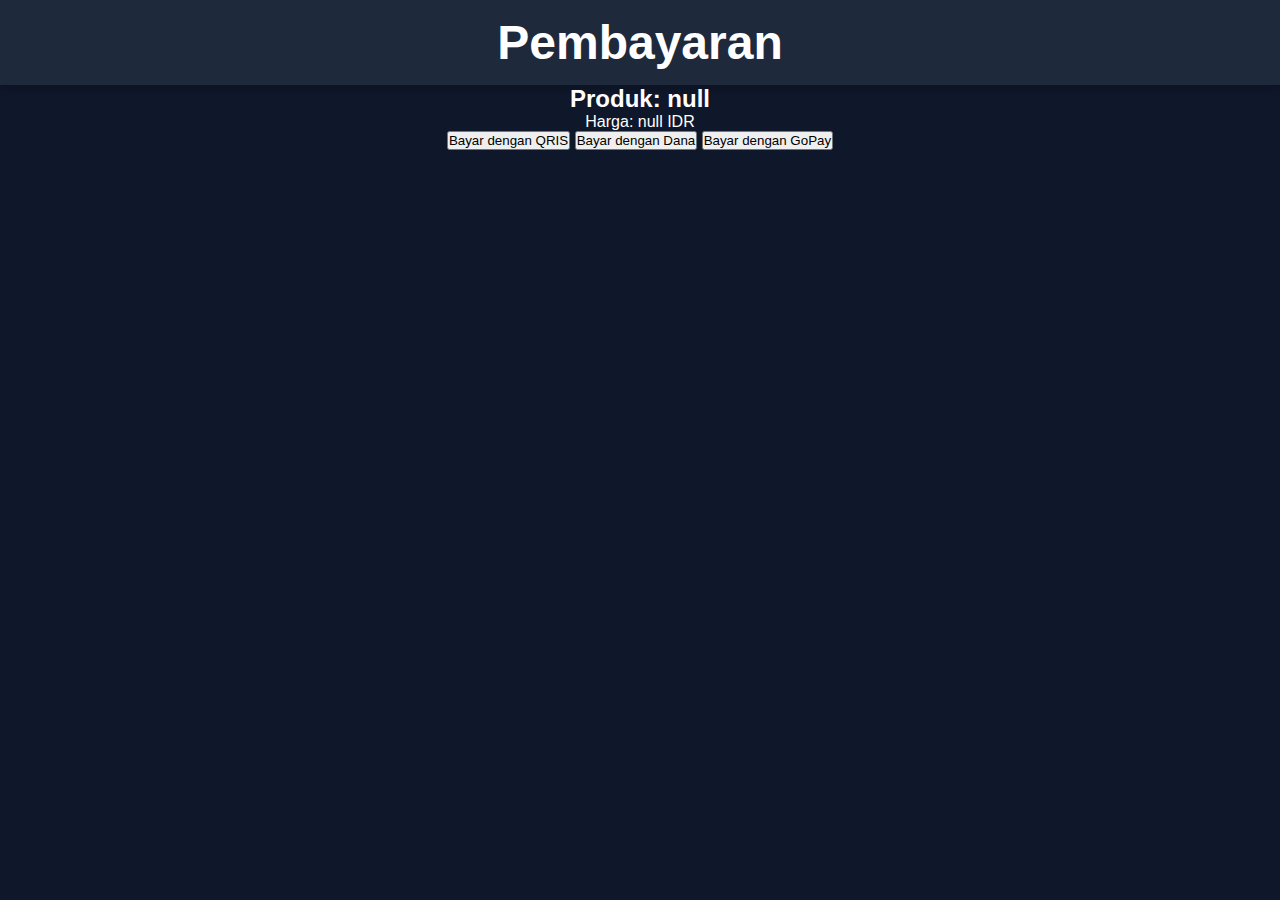
==== pembayaran.html @ b00d2e79 "Add files via upload" ====
<!DOCTYPE html>
<html lang="id">
<head>
    <meta charset="UTF-8">
    <meta name="viewport" content="width=device-width, initial-scale=1.0">
    <title>Pembayaran - JooCloud</title>
    <link rel="stylesheet" href="style.css">
</head>
<body>
    <header>
        <h1>Pembayaran</h1>
    </header>

    <div class="pembayaran-container">
        <h2 id="produk-nama"></h2>
        <p id="produk-harga"></p>
        
        <button onclick="bayar('qris')">Bayar dengan QRIS</button>
        <button onclick="bayar('dana')">Bayar dengan Dana</button>
        <button onclick="bayar('gopay')">Bayar dengan GoPay</button>
    </div>

    <script>
        const params = new URLSearchParams(window.location.search);
        document.getElementById("produk-nama").innerText = "Produk: " + params.get("produk");
        document.getElementById("produk-harga").innerText = "Harga: " + params.get("harga") + " IDR";

        function bayar(metode) {
            alert("Silakan transfer ke " + metode.toUpperCase());
        }
    </script>
</body>
</html>
---- style.css ----
/* Reset dasar */
* {
    margin: 0;
    padding: 0;
    box-sizing: border-box;
    font-family: Arial, sans-serif;
}

/* Warna utama biru & hitam */
body {
    background-color: #0f172a;
    color: white;
    text-align: center;
}

/* Header */
header {
    background-color: #1e293b;
    padding: 15px;
    font-size: 24px;
    font-weight: bold;
    box-shadow: 0px 4px 8px rgba(0, 0, 0, 0.2);
}

/* Grid Produk */
.produk-container {
    display: flex;
    flex-wrap: wrap;
    justify-content: center;
    gap: 20px;
    padding: 20px;
}

/* Style tiap produk */
.produk {
    background-color: #1e293b;
    padding: 15px;
    width: 300px;
    border-radius: 10px;
    box-shadow: 0px 4px 10px rgba(0, 0, 0, 0.3);
    transition: transform 0.2s;
}

.produk:hover {
    transform: scale(1.05);
}

/* Gambar Produk */
.produk img {
    width: 100%;
    border-radius: 10px;
}

/* Tombol Buy */
.produk button {
    background-color: #2563eb;
    color: white;
    border: none;
    padding: 10px;
    width: 100%;
    margin-top: 10px;
    border-radius: 5px;
    font-size: 16px;
    cursor: pointer;
    transition: background 0.3s;
}

.produk button:hover {
    background-color: #1d4ed8;
}
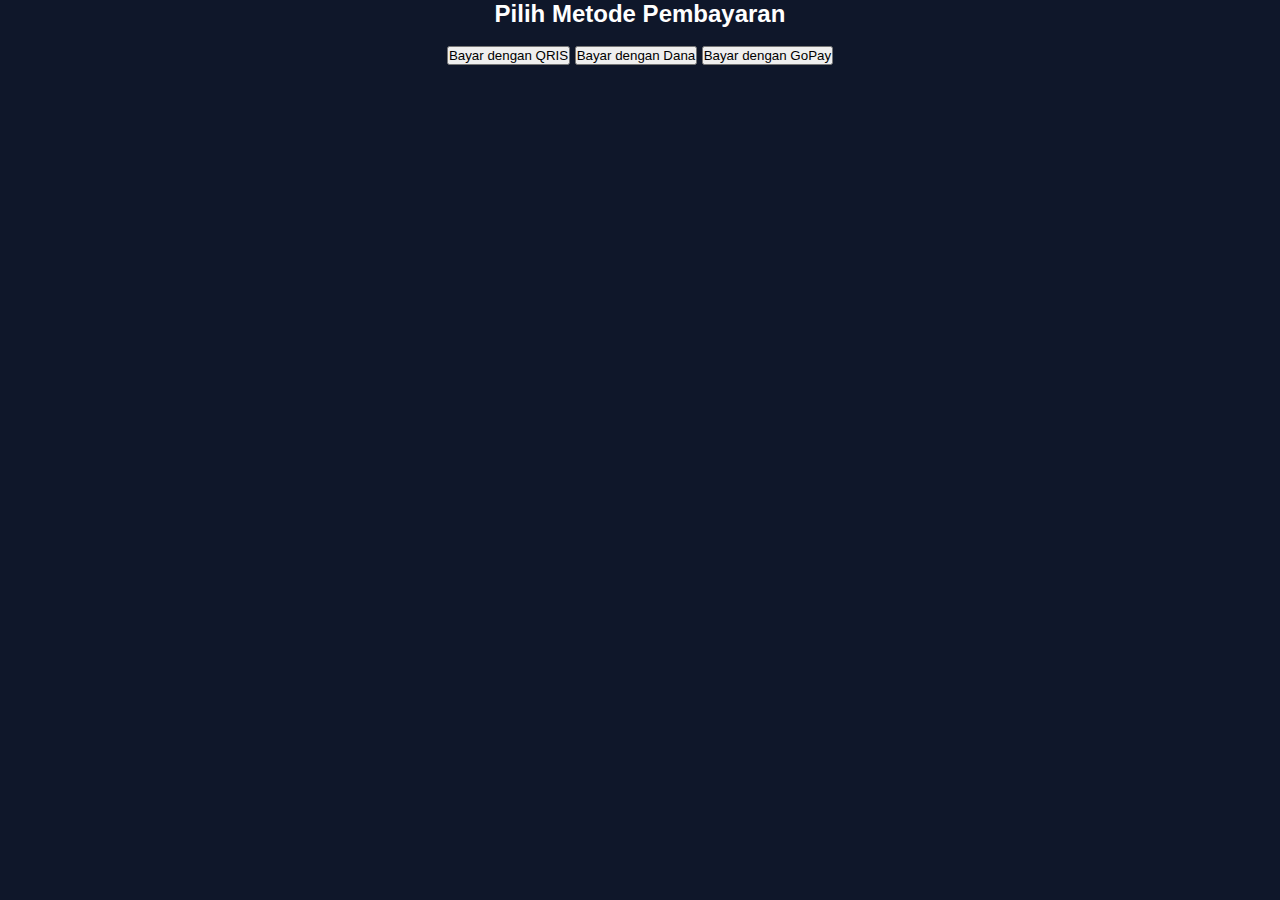
==== commit c119dbd5: "Update pembayaran.html" ====
--- a/pembayaran.html
+++ b/pembayaran.html
@@ -3,31 +3,43 @@
 <head>
     <meta charset="UTF-8">
     <meta name="viewport" content="width=device-width, initial-scale=1.0">
-    <title>Pembayaran - JooCloud</title>
+    <title>Pembayaran</title>
     <link rel="stylesheet" href="style.css">
 </head>
 <body>
-    <header>
-        <h1>Pembayaran</h1>
-    </header>
 
-    <div class="pembayaran-container">
-        <h2 id="produk-nama"></h2>
-        <p id="produk-harga"></p>
-        
-        <button onclick="bayar('qris')">Bayar dengan QRIS</button>
-        <button onclick="bayar('dana')">Bayar dengan Dana</button>
-        <button onclick="bayar('gopay')">Bayar dengan GoPay</button>
+<div class="container">
+    <div class="payment-box">
+        <h2>Pilih Metode Pembayaran</h2>
+        <br>
+        <button onclick="showQRIS()">Bayar dengan QRIS</button>
+        <button onclick="copyDana()">Bayar dengan Dana</button>
+        <button onclick="copyGoPay()">Bayar dengan GoPay</button>
+
+        <div id="qris" style="display: none;">
+            <h3>Scan QRIS</h3>
+            <img src="https://files.catbox.moe/yo9y10.jpg" alt="QRIS">
+        </div>
+
+        <p id="notif" style="color: lightgreen;"></p>
     </div>
+</div>
 
-    <script>
-        const params = new URLSearchParams(window.location.search);
-        document.getElementById("produk-nama").innerText = "Produk: " + params.get("produk");
-        document.getElementById("produk-harga").innerText = "Harga: " + params.get("harga") + " IDR";
+<script>
+    function showQRIS() {
+        document.getElementById("qris").style.display = "block";
+    }
 
-        function bayar(metode) {
-            alert("Silakan transfer ke " + metode.toUpperCase());
-        }
-    </script>
+    function copyDana() {
+        navigator.clipboard.writeText("083822438936");
+        document.getElementById("notif").innerText = "Nomor Dana berhasil disalin!";
+    }
+
+    function copyGoPay() {
+        navigator.clipboard.writeText("083822438936");
+        document.getElementById("notif").innerText = "Nomor GoPay berhasil disalin!";
+    }
+</script>
+
 </body>
 </html>
